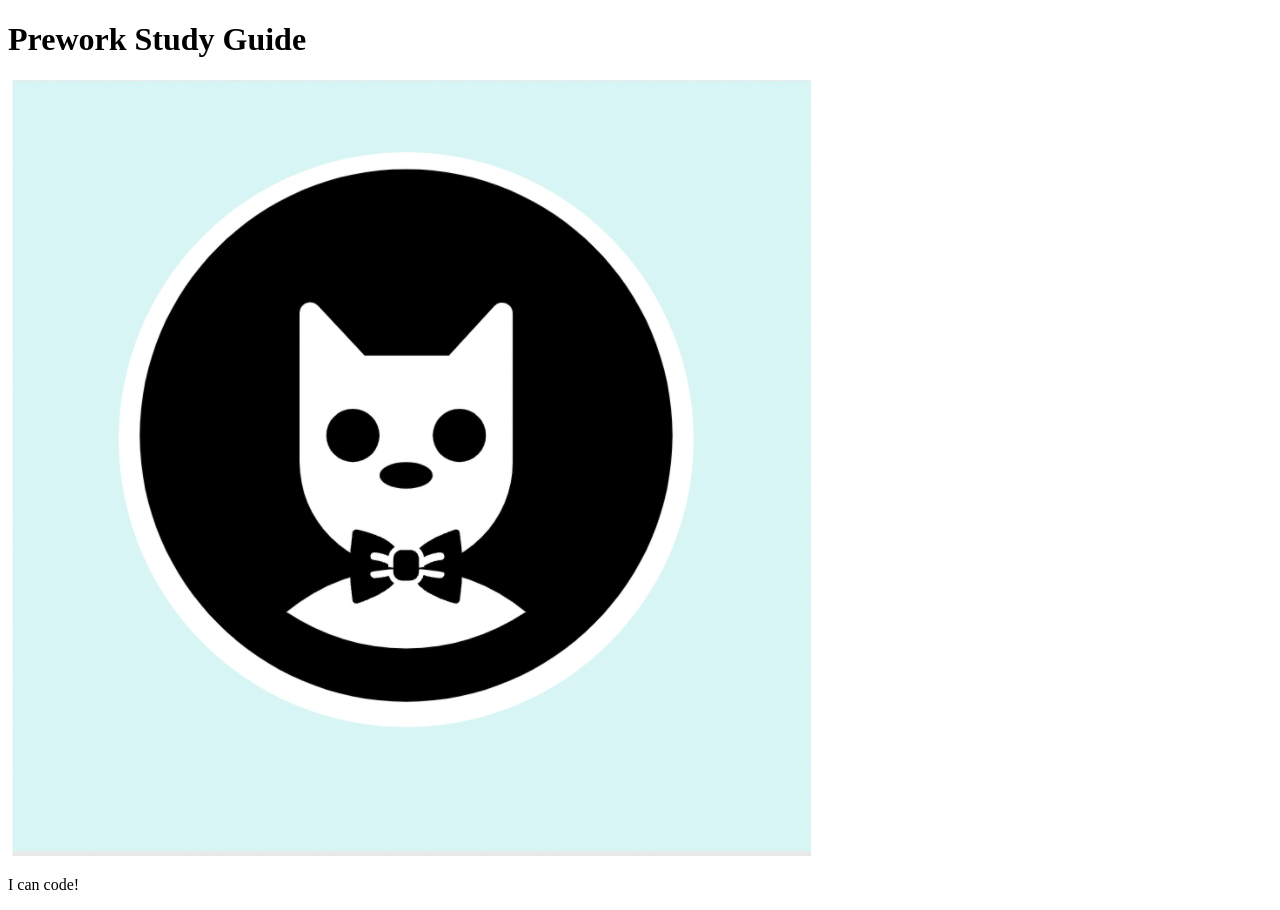
==== prework-study-guide/index.html @ 5db533b2 "fixed bug in html main file header" ====
<!DOCTYPE html>
<html lang="en">
  <head>
    <meta charset="UTF-8" />
    <meta http-equiv="X-UA-Compatible" content="IE=edge" />
    <meta name="viewport" content="width=device-width, initial-scale=1.0" />
    <title>Prework Study Guide</title>
  </head>
  <body>
    <header id="header">
      <h1>Prework Study Guide</h1>
      <img src="./assets/bowtie-cat.png" alt="Profile image of cat wearing a bow tie." />
    </header>
    <main>
      <!-- Student code goes here -->
    </main>

    <footer>
      <p>I can code!</p>
    </footer>
  </body>
</html>
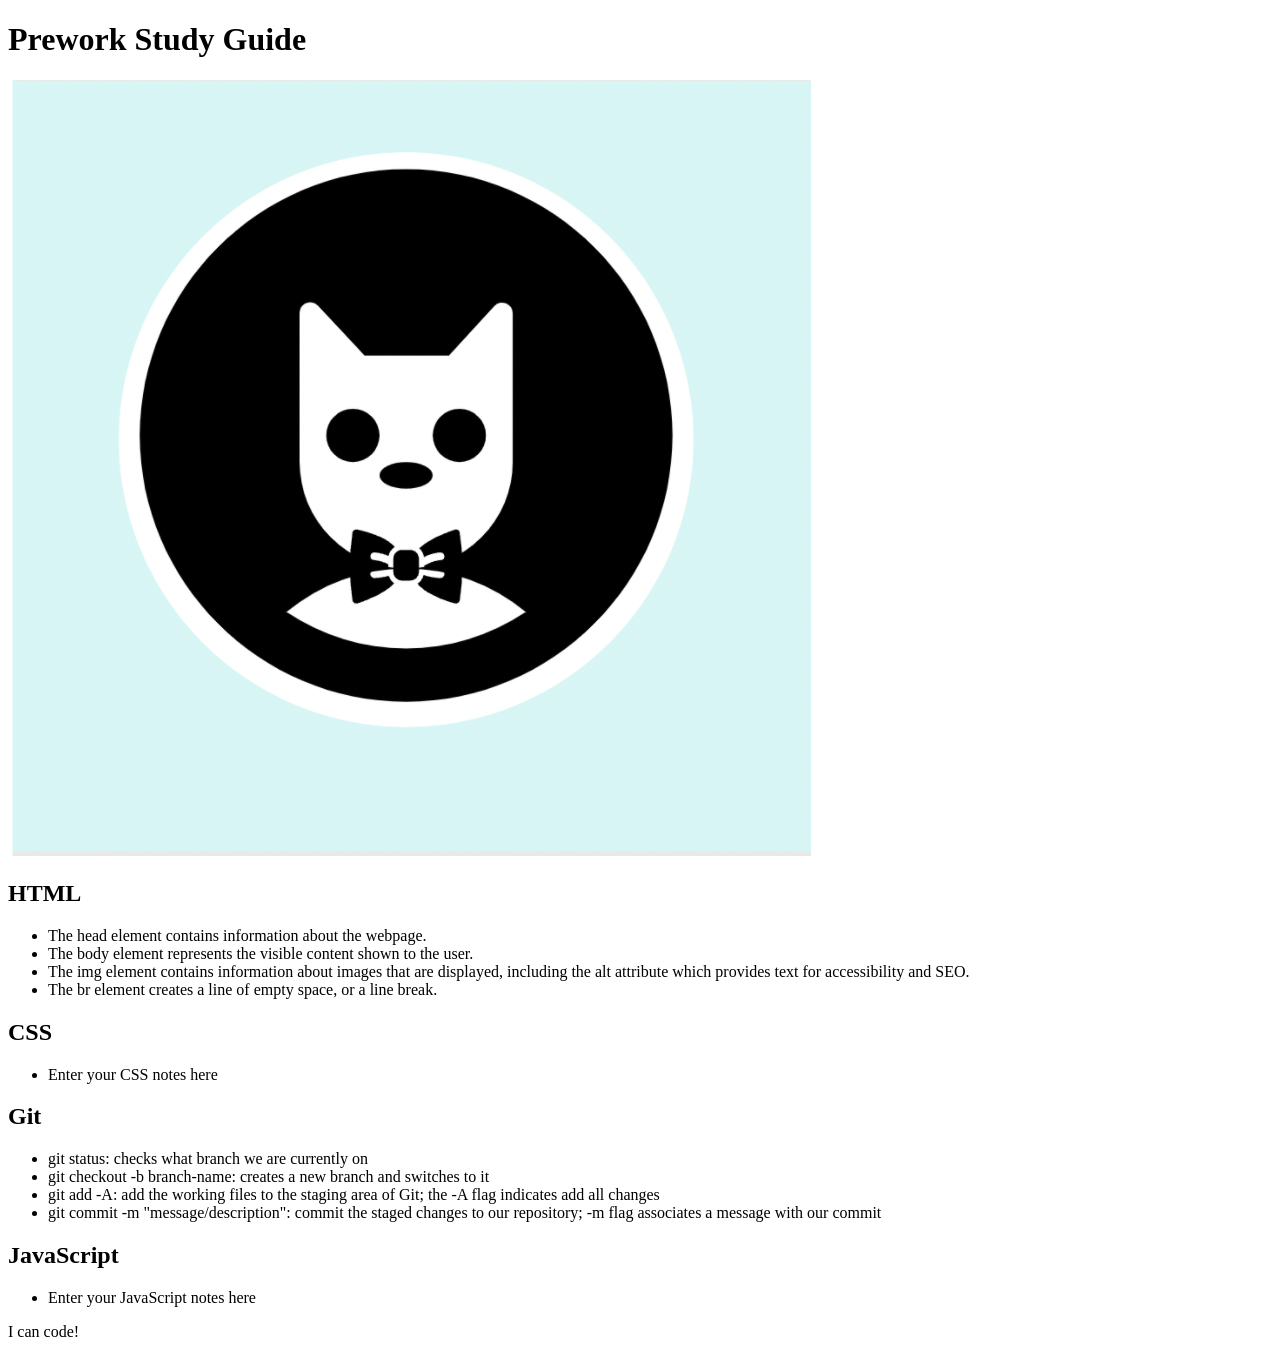
==== commit 4aa1d3de: "added code to HTML file" ====
--- a/prework-study-guide/index.html
+++ b/prework-study-guide/index.html
@@ -7,12 +7,44 @@
     <title>Prework Study Guide</title>
   </head>
   <body>
-    <header id="header">
+    <header id="top">
       <h1>Prework Study Guide</h1>
       <img src="./assets/bowtie-cat.png" alt="Profile image of cat wearing a bow tie." />
     </header>
     <main>
-      <!-- Student code goes here -->
+      <section class="card" id="html-section">
+         <h2>HTML</h2>
+          <ul>
+          <li>The head element contains information about the webpage.</li>
+          <li>The body element represents the visible content shown to the user.</li>
+          <li>The img element contains information about images that are displayed, including the alt attribute which provides text for accessibility and SEO.</li>
+          <li>The br element creates a line of empty space, or a line break.</li>
+        </ul>
+      </section>
+
+      <section class="card" id="css-section">
+        <h2>CSS</h2>
+        <ul>
+          <li>Enter your CSS notes here</li>
+        </ul>
+     </section>
+
+      <section class="card" id="git-section">
+        <h2>Git</h2>
+        <ul>
+          <li>git status: checks what branch we are currently on</li>
+          <li>git checkout -b branch-name: creates a new branch and switches to it</li>
+          <li>git add -A: add the working files to the staging area of Git; the -A flag indicates add all changes</li>
+          <li>git commit -m "message/description": commit the staged changes to our repository; -m flag associates a message with our commit </li>
+        </ul>
+      </section>
+
+      <section class="card" id="javascript-section">
+        <h2>JavaScript</h2>
+        <ul>
+          <li>Enter your JavaScript notes here</li>
+        </ul>
+    </section>
     </main>
 
     <footer>
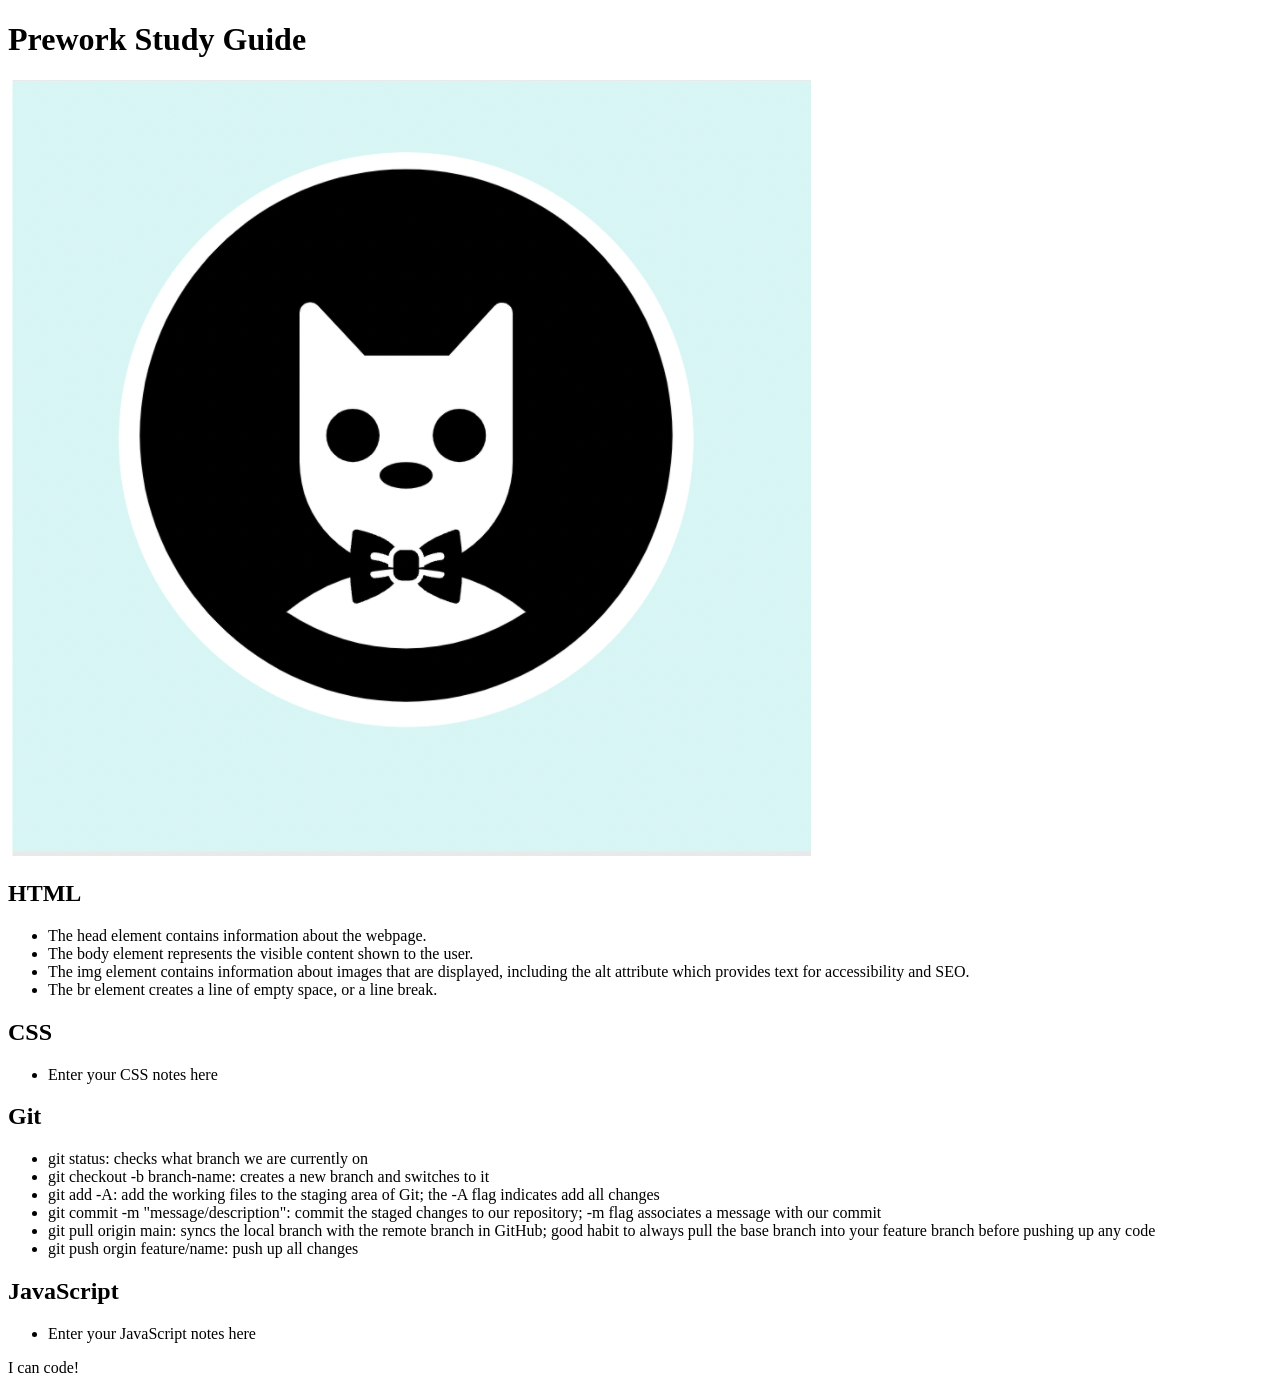
==== commit d61134de: "added code to HTML file" ====
--- a/prework-study-guide/index.html
+++ b/prework-study-guide/index.html
@@ -36,6 +36,8 @@
           <li>git checkout -b branch-name: creates a new branch and switches to it</li>
           <li>git add -A: add the working files to the staging area of Git; the -A flag indicates add all changes</li>
           <li>git commit -m "message/description": commit the staged changes to our repository; -m flag associates a message with our commit </li>
+          <li>git pull origin main: syncs the local branch with the remote branch in GitHub; good habit to always pull the base branch into your feature branch before pushing up any code</li>
+          <li>git push orgin feature/name: push up all changes</li>
         </ul>
       </section>
 
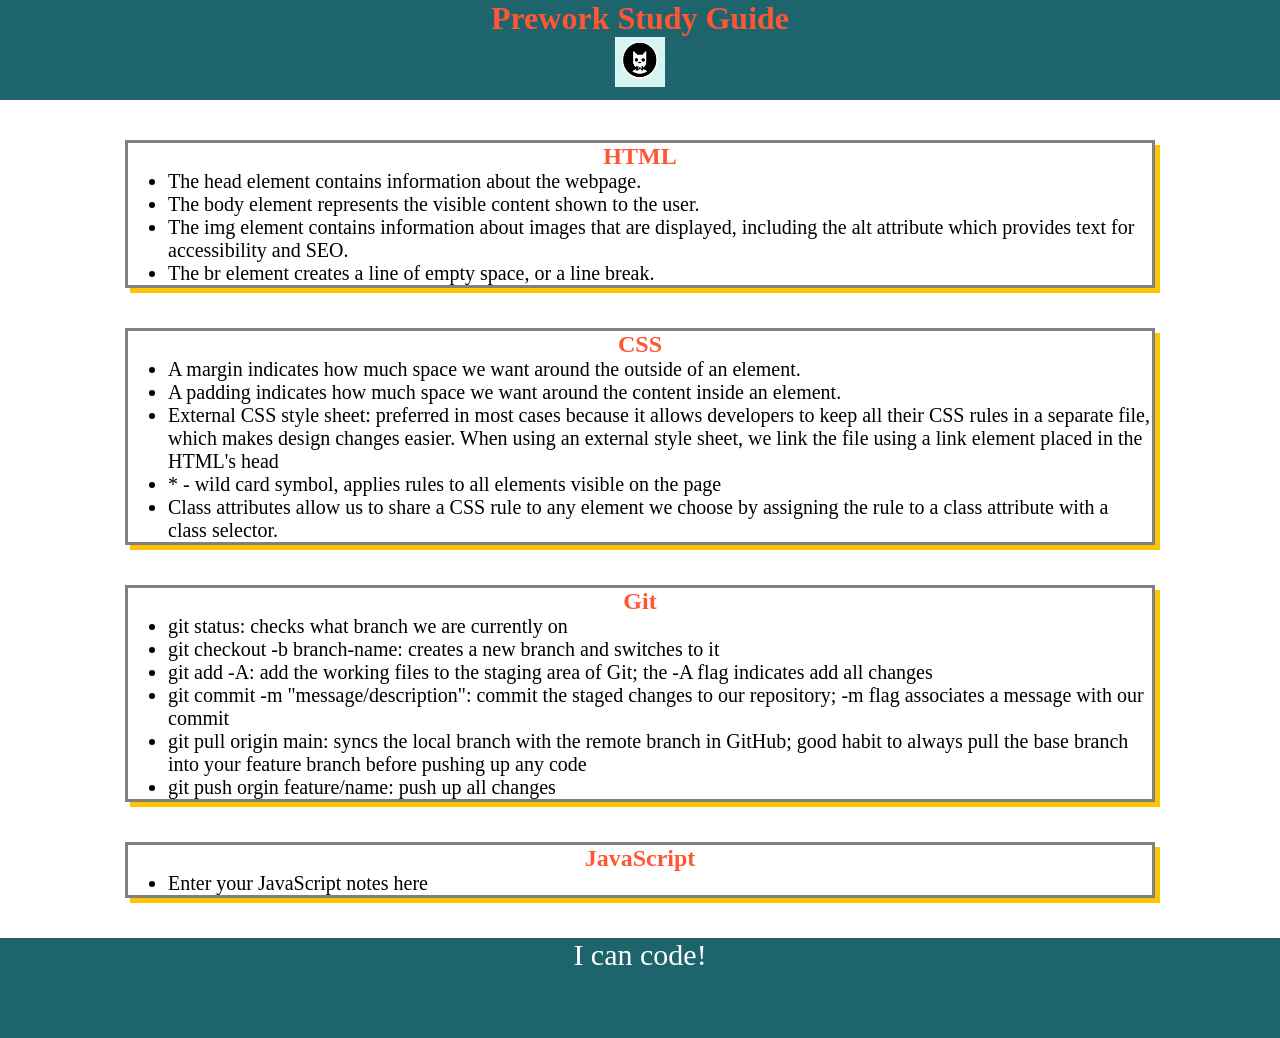
==== commit c31c8b7d: "added CSS to project" ====
--- a/prework-study-guide/index.html
+++ b/prework-study-guide/index.html
@@ -4,6 +4,7 @@
     <meta charset="UTF-8" />
     <meta http-equiv="X-UA-Compatible" content="IE=edge" />
     <meta name="viewport" content="width=device-width, initial-scale=1.0" />
+    <link rel="stylesheet" href="./assets/style.css">
     <title>Prework Study Guide</title>
   </head>
   <body>
@@ -25,7 +26,11 @@
       <section class="card" id="css-section">
         <h2>CSS</h2>
         <ul>
-          <li>Enter your CSS notes here</li>
+          <li>A margin indicates how much space we want around the outside of an element.</li>
+          <li>A padding indicates how much space we want around the content inside an element.</li>
+          <li>External CSS style sheet: preferred in most cases because it allows developers to keep all their CSS rules in a separate file, which makes design changes easier. When using an external style sheet, we link the file using a link element placed in the HTML's head</li>
+          <li>* - wild card symbol, applies rules to all elements visible on the page</li>
+          <li>Class attributes allow us to share a CSS rule to any element we choose by assigning the rule to a class attribute with a class selector.</li>
         </ul>
      </section>
 
--- a/prework-study-guide/assets/style.css
+++ b/prework-study-guide/assets/style.css
@@ -0,0 +1,37 @@
+* {
+    margin: 0;
+    padding: 0;
+}
+header,
+footer {
+    width: 100%;
+    height: 100px;
+    background-color: rgb(29, 100, 109);
+    color: white;
+}
+h1,
+h2 {
+    text-align: center;
+    color: #FF5733  ;
+}
+img {
+    display: block;
+    height: 50px;
+    width: 50px;
+    margin-left: auto;
+    margin-right: auto;
+}
+ul {
+    padding-left: 40px;
+    font-size: 20px;
+}
+p {
+    text-align: center;
+    font-size: 30px;
+  }
+  .card {
+    width: 80%;
+    margin: 40px auto;
+    border: 3px solid gray;
+    box-shadow: 5px 5px #FFC300;
+  }
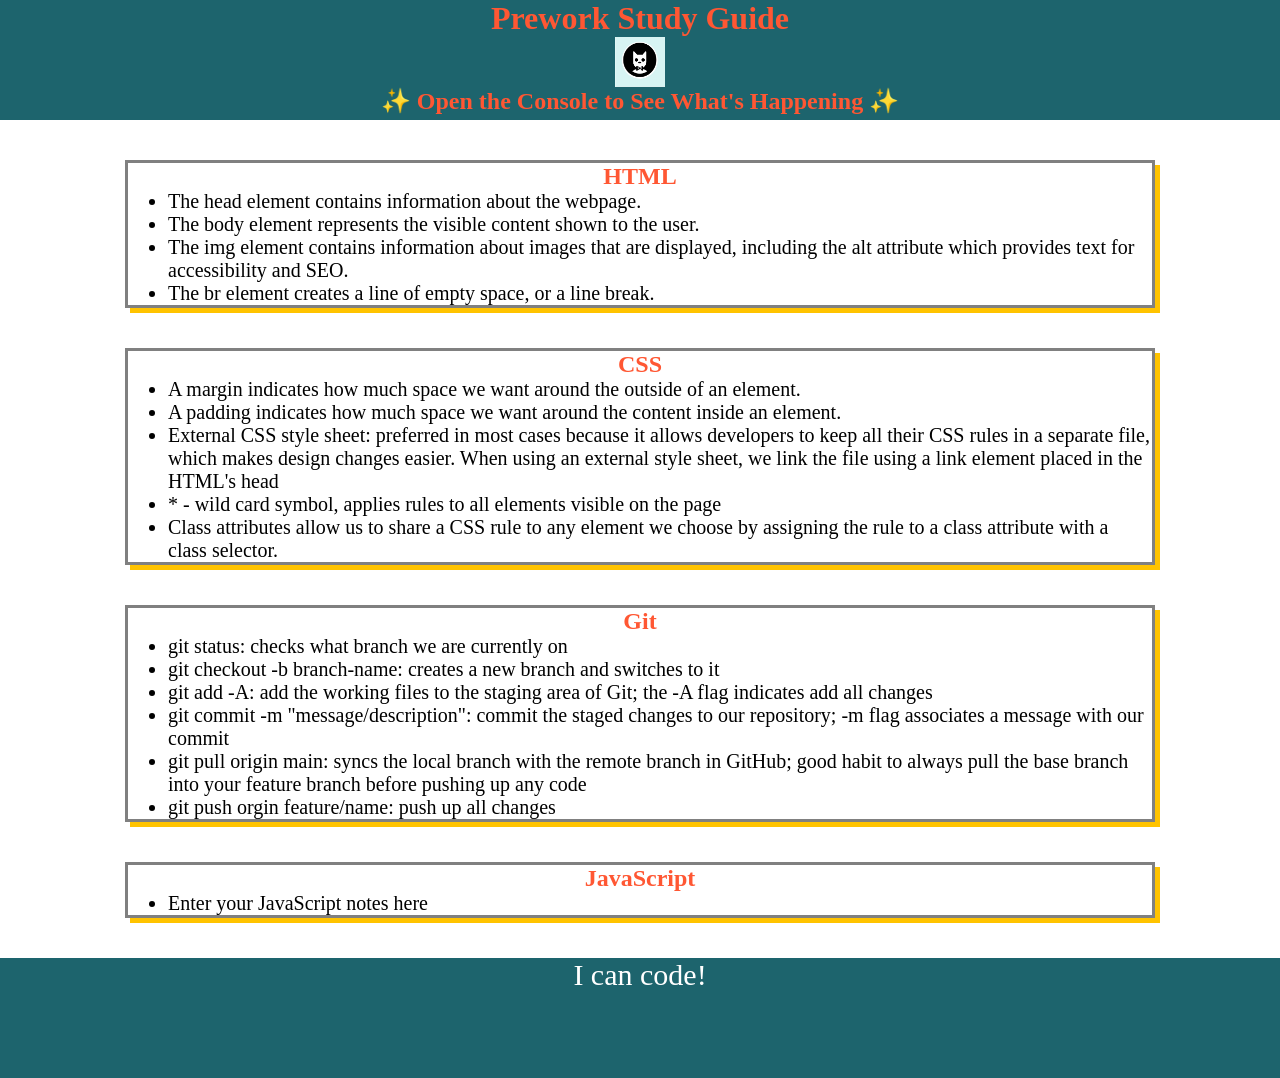
==== commit 17050c97: "Javascript file added" ====
--- a/prework-study-guide/index.html
+++ b/prework-study-guide/index.html
@@ -11,6 +11,7 @@
     <header id="top">
       <h1>Prework Study Guide</h1>
       <img src="./assets/bowtie-cat.png" alt="Profile image of cat wearing a bow tie." />
+      <h2>✨ Open the Console to See What's Happening ✨</h2>
     </header>
     <main>
       <section class="card" id="html-section">
@@ -57,5 +58,6 @@
     <footer>
       <p>I can code!</p>
     </footer>
+    <script src="./assets/script.js"></script>
   </body>
 </html>
--- a/prework-study-guide/assets/style.css
+++ b/prework-study-guide/assets/style.css
@@ -5,7 +5,7 @@
 header,
 footer {
     width: 100%;
-    height: 100px;
+    height: 120px;
     background-color: rgb(29, 100, 109);
     color: white;
 }
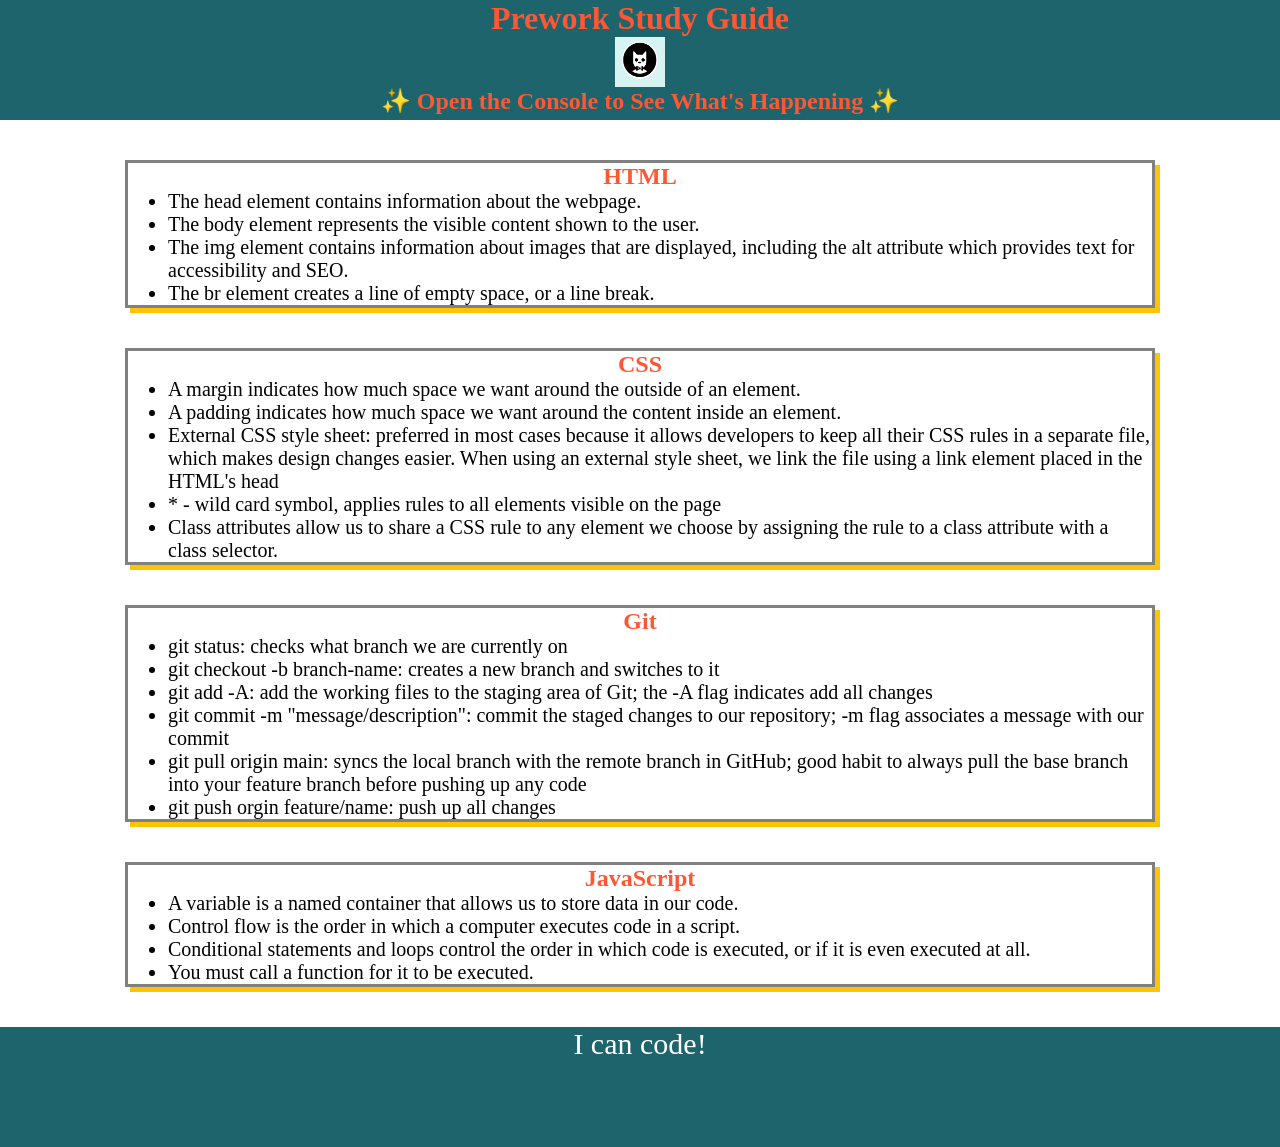
==== commit 7203ded1: "JavaScript module completed and notes added" ====
--- a/prework-study-guide/index.html
+++ b/prework-study-guide/index.html
@@ -50,7 +50,10 @@
       <section class="card" id="javascript-section">
         <h2>JavaScript</h2>
         <ul>
-          <li>Enter your JavaScript notes here</li>
+          <li>A variable is a named container that allows us to store data in our code.</li>
+          <li>Control flow is the order in which a computer executes code in a script.</li>
+          <li>Conditional statements and loops control the order in which code is executed, or if it is even executed at all.</li>
+          <li>You must call a function for it to be executed.</li>
         </ul>
     </section>
     </main>
